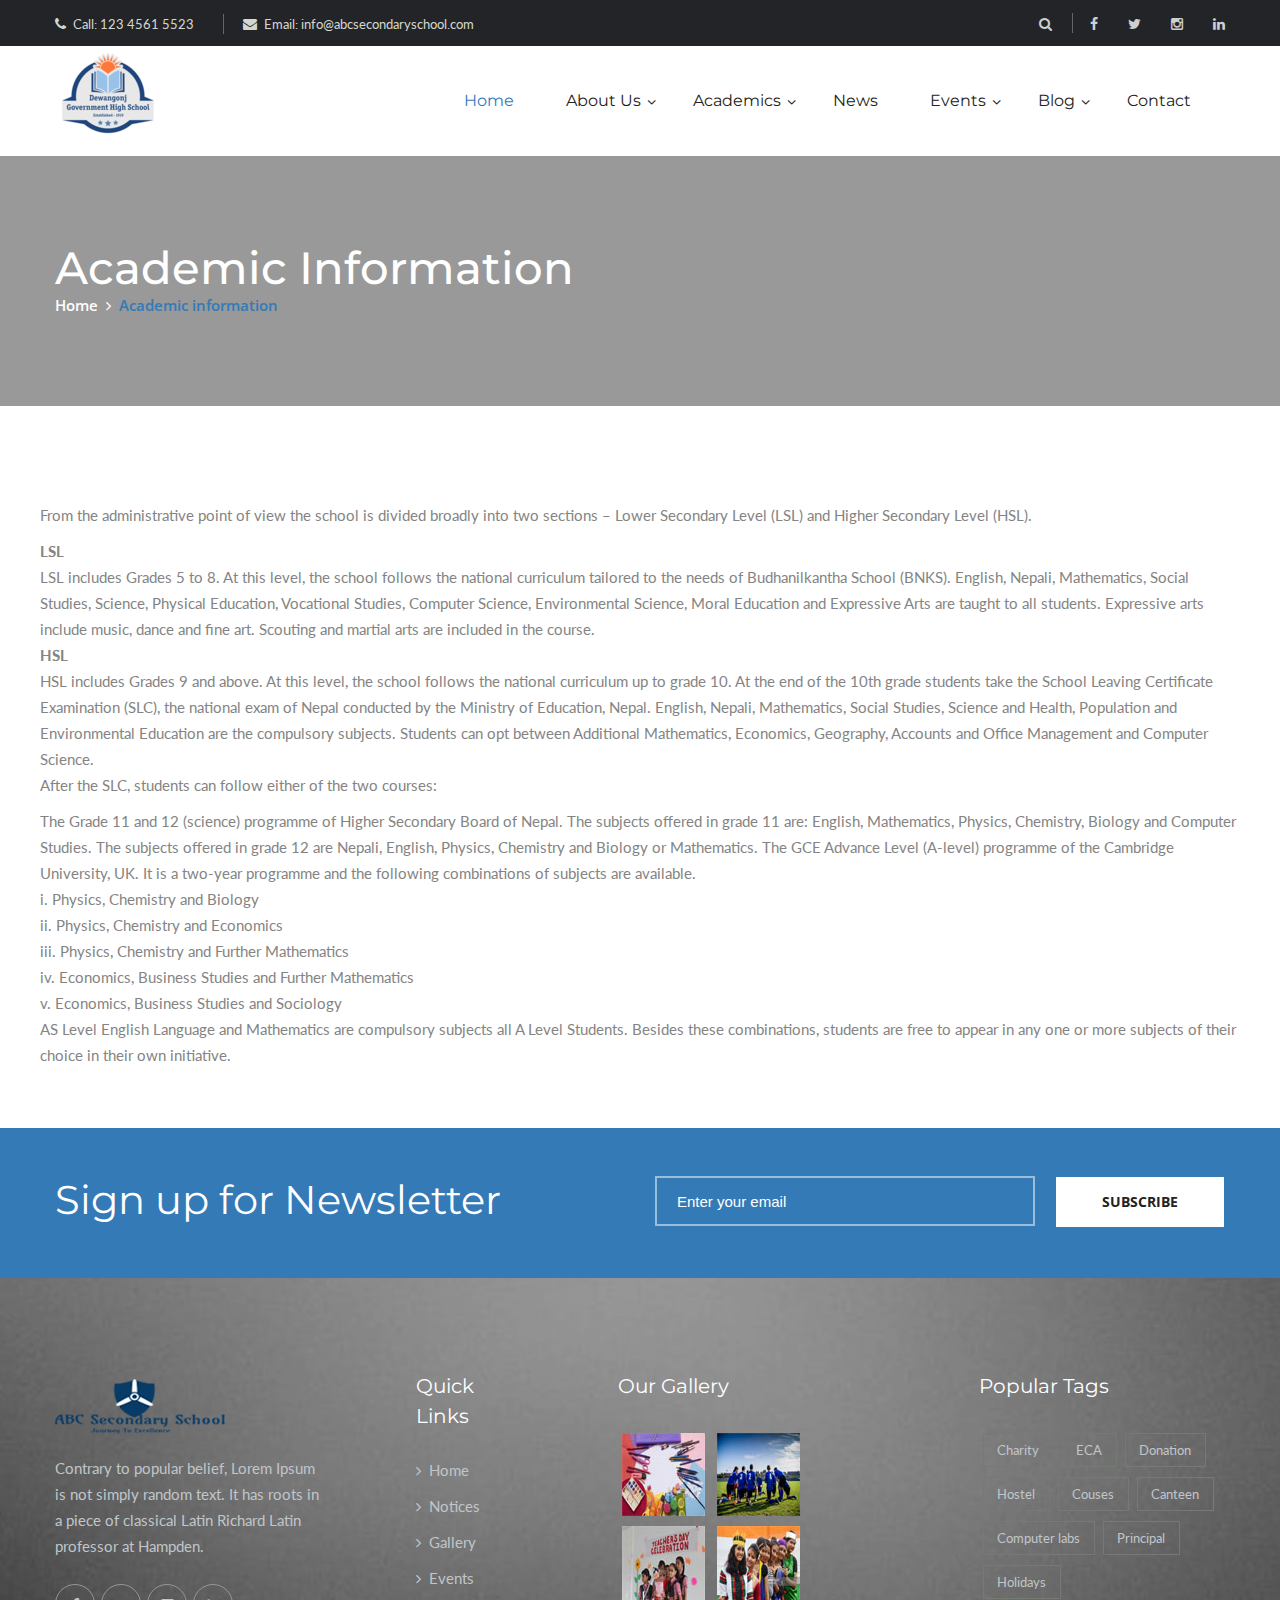
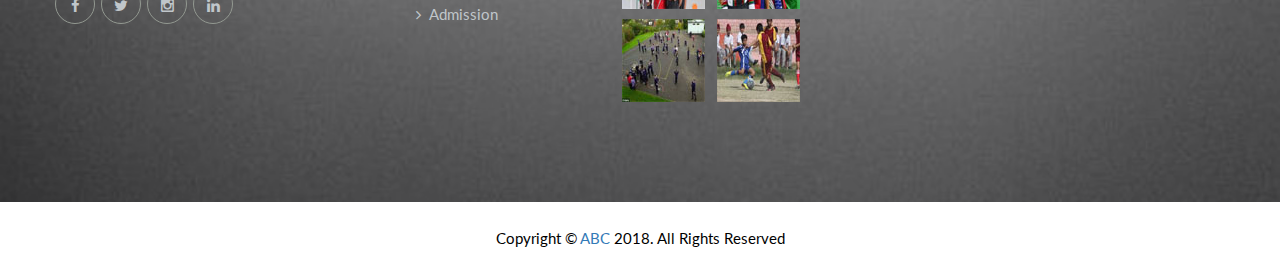
==== academic-information.html @ fc02ede7 "Init" ====
<!DOCTYPE html>
<html lang="en">

<head>
<meta charset="utf-8">
<meta http-equiv="X-UA-Compatible" content="IE=edge">
<meta name="viewport" content="width=device-width, initial-scale=1.0">
<meta name="keywords" content="#">
<meta name="description" content="#">
<title>Sample School Template</title>

<!-- Stylesheets -->
<link href="css/style.css" rel="stylesheet">
<link href="css/responsive.css" rel="stylesheet">
<link rel="icon" href="images/favicon.ico" type="image/x-icon">

</head>

<!-- page wrapper -->
<body class="body_wrapper">


    <!-- .preloader -->
    <div class="preloader"></div>
    <!-- /.preloader -->



    <!-- main header area -->
    <header class="main-header">

        <!-- header upper -->
        <div class="header-upper">
            <div class="container">
                <ul class="top-left">
                    <li><i class="fa fa-phone"></i>Call:  123 4561 5523 </li>
                    <li><i class="fa fa-envelope"></i>Email:  info@abcsecondaryschool.com</li>
                </ul>
                <div class="top-right">
                    <div class="search-box-area">
                        <div class="search-toggle"><i class="fa fa-search"></i></div>
                        <div class="search-box">
                            <form method="post" action="#">
                                <div class="form-group">
                                    <input type="search" name="search" placeholder="Search Here" required>
                                    <button type="submit"><i class="fa fa-search"></i></button>
                                </div>
                            </form>
                        </div>
                    </div>
                    <ul class="social-top">
                        <li><a href="#"><i class="fa fa-facebook"></i></a></li>
                        <li><a href="#"><i class="fa fa-twitter"></i></a></li>
                        <li><a href="#"><i class="fa fa-instagram"></i></a></li>
                       <li><a href="#"><i class="fa fa-linkedin"></i></a></li>
                    </ul>
                </div>             
            </div>
        </div>
        <!-- end header upper -->

        <!-- header lower/fixed-header -->     
        <div class="header-lower">
            <div class="container">
                <div class="row">
                    <div class="col-md-3 col-sm-12 col-xs-12">
                        <div class="logo-box">
                            <a href="index-2.html"></a>
                        </div>
                    </div>
                    <div class="col-md-9 col-sm-12 col-xs-12">
                        <div class="menu-bar">
                            <nav class="main-menu">
                                <div class="navbar-header">
                                    <button type="button" class="navbar-toggle" data-toggle="collapse" data-target=".navbar-collapse">
                                        <span class="icon-bar"></span>
                                        <span class="icon-bar"></span>
                                        <span class="icon-bar"></span>
                                    </button>
                                </div>
                                <div class="navbar-collapse collapse clearfix">
                                    <ul class="navigation clearfix">
                                        <li class="current"><a href="index-2.html">Home</a>
                                        </li>
                                          <li class="dropdown"><a href="#">About Us</a>
                                            <ul>
                                                <li><a href="who-we-are.html">Who We are</a></li>
                                                <li><a href="message.html">Principal's Message</a></li>
                                                <li><a href="vision-mission-objectives.html">Mission,Vision &amp; Objective</a></li>
                                          <li><a href="staff&members.html">Administrative Staff &amp; Faculty Members</a></li>
    <li><a href="resources&facilities.html">Resources &amp; Facilities</a></li>
                                                 <li><a href="history.html">History</a></li>
                                           
                                            </ul>
                                        </li>
                                         <li class="dropdown"><a href="#">Academics</a>
                                            <ul>
                                                <li><a href="academic-information.html">Academic Information</a></li>
                                                <li><a href="academic-departments.html">Academic Departments</a></li>
                                           <li><a href="admission-notices.html">Admission Notices</a></li>
                                                
                                                
                                            </ul>
                                        </li>
                                        <li><a href="news.html">News</a>
                                        </li>
                                          <li class="dropdown"><a href="javascript:void(0)">Events</a>
                                            <ul>
                                                  <li><a href="event.html">Events</a></li>
                                                <li><a href="event-details.html">Event Details</a></li>
                                                
                                            </ul>
                                        </li>
                                       
                                        <li class="dropdown"><a href="javascript:void(0)">Blog</a>
                                            <ul>
                                                <li><a href="our-blog.html">Our Blog</a></li>
                                                <li><a href="blog-details.html">Blog Details</a></li>
                                            </ul>
                                        </li>
                                        <li><a href="contact.html">Contact</a>
                                        </li>
                                    </ul>
                                </div>
                            </nav>
                          
                        </div>
                    </div>
                </div>
            </div>
        </div>
        <!-- end header lower/fixed-header -->


        <!--sticky header-->
        <div class="sticky-header">
            <div class="container">
                <div class="row">
                    <div class="col-md-3 col-sm-12 col-xs-12">
                        <div class="logo-box">
                            <a href="index-2.html"></a>
                        </div>
                    </div>
                    <div class="col-md-9 col-sm-12 col-xs-12">
                        <div class="menu-bar">
                            <nav class="main-menu">
                                <div class="navbar-header">
                                    <button type="button" class="navbar-toggle" data-toggle="collapse" data-target=".navbar-collapse">
                                        <span class="icon-bar"></span>
                                        <span class="icon-bar"></span>
                                        <span class="icon-bar"></span>
                                    </button>
                                </div>
                                <div class="navbar-collapse collapse clearfix">
                                    <ul class="navigation clearfix">
                                        <li class="current"><a href="index-2.html">Home</a>
                                        </li>
                                          <li class="dropdown"><a href="#">About Us</a>
                                            <ul>
                                                <li><a href="who-we-are.html">Who We are</a></li>
                                                <li><a href="message.html">Principal's Message</a></li>
                                                <li><a href="vision-mission-objectives.html">Mission,Vision &amp; Objective</a></li>
                                          <li><a href="team.html">Administrative Staff &amp; Faculty Members</a></li>
                        
    <li><a href="resources&facilities.html">Resources &amp; Facilities</a></li>
                                                 <li><a href="history.html">History</a></li>
                                           
                                            </ul>
                                        </li>
                                          <li class="dropdown"><a href="javascript:void(0)">Academics</a>
                                            <ul>
                                                <li><a href="academic-information.html">Academic Information</a></li>
                                                <li><a href="academic-departments.html">Academic Departments</a></li>
                                           <li><a href="admission-notices.html">Admission Notices</a></li>
                                                
                                                
                                            </ul>
                                        </li>
                                        <li><a href="news.html">News</a>
                                        </li>
                                            <li class="dropdown"><a href="#">Events</a>
                                            <ul>
                                                  <li><a href="event.html">Events</a></li>
                                                <li><a href="event-details.html">Event Details</a></li>
                                                
                                            </ul>
                                        </li>
                                      
                                        <li class="dropdown"><a href="javascript:void(0)">Blog</a>
                                            <ul>
                                                <li><a href="our-blog.html">Our Blog</a></li>
                                                <li><a href="blog-details.html">Blog Details</a></li>
                                            </ul>
                                        </li>
                                        <li><a href="contact.html">Contact</a>
                                        </li>
                                    </ul>
                                </div>
                            </nav>
                           
                        </div>
                    </div>
                </div>
            </div>
        </div>
        <!-- end sticky header -->

    </header>
    <!-- end main header area -->

 <!-- page title -->
    <section class="page-title">
        <div class="container">
            <div class="content-box">
                <div class="title">Academic Information</div>
                <div class="bread-crumb">
                    <a href="index-2.html">Home &nbsp;<i class="fa fa-angle-right"></i></a> &nbsp;<span>Academic information</span> 
                </div>
            </div>
        </div>
    </section>
    <!--End Page Title-->

    <!-- academic-information section -->
    <section class="our-team team-page sec-pad">
        <div class="container">
          
            <div class="row">

                <div class="page-content">
            <p>From the administrative point of view the school is divided broadly into two sections – Lower Secondary Level (LSL) and Higher Secondary Level (HSL).</p>

            <b>LSL</b><br>

LSL includes Grades 5 to 8. At this level, the school follows the national curriculum tailored to the needs of Budhanilkantha School (BNKS). English, Nepali, Mathematics, Social Studies, Science, Physical Education, Vocational Studies, Computer Science, Environmental Science, Moral Education and Expressive Arts are taught to all students. Expressive arts include music, dance and fine art. Scouting and martial arts are included in the course.<br>

<b>HSL</b><br>

HSL includes Grades 9 and above. At this level, the school follows the national curriculum up to grade 10. At the end of the 10th grade students take the School Leaving Certificate Examination (SLC), the national exam of Nepal conducted by the Ministry of Education, Nepal. English, Nepali, Mathematics, Social Studies, Science and Health, Population and Environmental Education are the compulsory subjects. Students can opt between Additional Mathematics, Economics, Geography, Accounts and Office Management and Computer Science.<br>

<p>After the SLC, students can follow either of the two courses:</p>

The Grade 11 and 12 (science) programme of Higher Secondary Board of Nepal. The subjects offered in grade 11 are: English, Mathematics, Physics, Chemistry, Biology and Computer Studies. The subjects offered in grade 12 are Nepali, English, Physics, Chemistry and Biology or Mathematics.
The GCE Advance Level (A-level) programme of the Cambridge University, UK. It is a two-year programme and the following combinations of subjects are available.<br>
i. Physics, Chemistry and Biology<br>

ii. Physics, Chemistry and Economics<br>

iii. Physics, Chemistry and Further Mathematics<br>

iv. Economics, Business Studies and Further Mathematics<br>

v. Economics, Business Studies and Sociology<br>

<p>AS Level English Language and Mathematics are compulsory subjects all A Level Students.  Besides these combinations, students are free to appear in any one or more subjects of their choice in their own initiative.</p>


        </div>
              
            </div>
        </div>
    </section>
    <!-- resources&facilities section -->


    <!-- newsletter section -->
    <section class="newsletter-section">
        <div class="container">
            <div class="row">
                <div class="col-md-6 col-sm-6 col-xs-12 newsletter-column">
                    <div class="text">Sign up for Newsletter</div>
                </div>
                <div class="col-md-6 col-sm-6 col-xs-12 newsletter-column">
                    <div class="subscribe-form">
                        <form action="#">
                            <input type="email" placeholder="Enter your email">
                            <button class="btn-two">Subscribe</button>
                        </form>
                    </div>
                </div>
            </div>
        </div>
    </section>
    <!-- newsletter section end -->

    
    <!-- main-footer area -->
    <footer class="main-footer sec-pad">
        <div class="footer-top">
            <div class="container">
                <div class="row">
                    <div class="col-md-3 col-sm-6 col-xs-12 footer-column">
                        <div class="logo-wideget footer-wideget">
                            <div class="footer-logo"><a href="index-2.html"><figure><img src="images/footer/logo.png" alt=""></figure></a></div>
                            <div class="text">
                                <p>Contrary to popular belief, Lorem Ipsum is not simply random text. It has roots in a piece of classical Latin  Richard Latin professor at Hampden.</p>
                            </div>
                            <ul class="footer-social">
                                <li><a href="#"><i class="fa fa-facebook"></i></a></li>
                                <li><a href="#"><i class="fa fa-twitter"></i></a></li>
                                <li><a href="#"><i class="fa fa-instagram"></i></a></li>
                                <li><a href="#"><i class="fa fa-linkedin"></i></a></li>
                               
                            </ul>
                        </div>
                    </div>
                    <div class="col-md-2 col-sm-6 col-xs-12 footer-column">
                        <div class="link-wideget footer-wideget">
                            <div class="footer-title"><h4>Quick Links</h4></div>
                            <ul class="list">
                                <li><a href="#">Home</a></li>
                                <li><a href="#">Notices</a></li>
                                <li><a href="#">Gallery</a></li>
                                <li><a href="#">Events</a></li>
                                <li><a href="#">Admission</a></li>
                            </ul>
                        </div>
                    </div>
                    <div class="col-md-4 col-sm-6 col-xs-12 footer-column">
                        <div class="gallery-wideget footer-wideget">
                            <div class="footer-title"><h4>Our Gallery</h4></div>
                            <ul class="img-list">
                                <li><a href="gallery.html"><figure><img src="images/footer/1.jpg" alt=""></figure></a></li>
                                <li><a href="gallery.html"><figure><img src="images/footer/2.jpg" alt=""></figure></a></li>
                                <li><a href="gallery.html"><figure><img src="images/footer/3.jpg" alt=""></figure></a></li>
                                <li><a href="gallery.html"><figure><img src="images/footer/4.jpg" alt=""></figure></a></li>
                                <li><a href="gallery.html"><figure><img src="images/footer/5.jpg" alt=""></figure></a></li>
                                <li><a href="gallery.html"><figure><img src="images/footer/6.jpg" alt=""></figure></a></li>
                            </ul>
                        </div>
                    </div>
                    <div class="col-md-3 col-sm-6 col-xs-12 footer-column">
                        <div class="tag-wideget footer-wideget">
                            <div class="footer-title"><h4>Popular Tags</h4></div>
                            <ul class="tag-list">
                                <li><a href="#">Charity</a></li>
                                <li><a href="#">ECA</a></li>
                                <li><a href="#">Donation</a></li>
                                <li><a href="#">Hostel</a></li>
                                <li><a href="#">Couses</a></li>
                                <li><a href="#">Canteen</a></li>
                                <li><a href="#">Computer labs</a></li>
                                <li><a href="#">Principal</a></li>
                                <li><a href="#">Holidays</a></li>
                            
                            </ul>
                        </div>
                    </div>
                </div>
            </div>
        </div>
        <div class="footer-bottom centred">
            <div class="container">
                <div class="copyright"><p>Copyright © <a href="#">ABC</a> 2018. All Rights Reserved</p></div>
            </div>
        </div>
    </footer>
    <!-- main footer end -->



<!--End pagewrapper-->


<!--Scroll to top-->
<div class="scroll-to-top scroll-to-target" data-target=".main-header"><span class="icon fa fa-angle-up"></span></div>


<!--jquery js -->


<script type="text/javascript" src="js/jquery-2.1.4.js"></script>
<script src="js/bootstrap.min.js"></script>
<script src="js/slider-active.js" type="text/javascript"></script>
<script src="js/owl.carousel.min.js"></script>
<script src="js/wow.js"></script>
<script src="js/isotope.js"></script>
<script src="js/validation.js"></script>
<script src="js/jquery-ui.js"></script>
<script src="js/masterslider.js"></script>
<script src="js/jquery.fancybox.pack.js"></script>
<script src="js/html5lightbox/html5lightbox.js"></script>  
<script type="text/javascript" src="js/SmoothScroll.js"></script>
<script type="text/javascript" src="js/jQuery.style.switcher.min.js"></script>

<script src="revolution/js/jquery.themepunch.tools.min.js" type="text/javascript">
</script>
<script src="revolution/js/jquery.themepunch.revolution.min.js" type="text/javascript">
</script>
<script src="revolution/js/extensions/revolution.extension.actions.min.js" type="text/javascript">
</script>
<script src="revolution/js/extensions/revolution.extension.carousel.min.js" type="text/javascript">
</script>
<script src="revolution/js/extensions/revolution.extension.kenburn.min.js" type="text/javascript">
</script>
<script src="revolution/js/extensions/revolution.extension.layeranimation.min.js" type="text/javascript">
</script>
<script src="revolution/js/extensions/revolution.extension.migration.min.js" type="text/javascript">
</script>
<script src="revolution/js/extensions/revolution.extension.navigation.min.js" type="text/javascript">
</script>
<script src="revolution/js/extensions/revolution.extension.parallax.min.js" type="text/javascript">
</script>
<script src="revolution/js/extensions/revolution.extension.slideanims.min.js" type="text/javascript">
</script>
<script src="revolution/js/extensions/revolution.extension.video.min.js" type="text/javascript">
</script>

<script src="js/script.js"></script>

<!-- End of .page_wrapper -->
</body>


</html>
---- css/style.css ----
/* Css Ecoisty For Construct */


/************ TABLE OF CONTENTS ***************
1. Fonts
2. Reset
3. Global
4. Main Header
5. Main Slider
6. About Section
7. Cta Section
9. Service Section
8. Fact Counter
10. Image Gallery
11. Testimonials Section
12. News Section
14. Brand Section
15. Newsletter Section
16. Main Footer
19. About Page
20. Service Page
21. Service Details Content
22. Our Project
23. Project Details
24. Team Page
25. Event Page
26. Event Details
27. Event Details Content
28. Error Section
29. Our Blog
30. Blog Classic Content
31. Sidebar Content
32. Blog Details
33. Blog Details Content
34. Contact Section


**********************************************/


/* use font link */

@import url('https://fonts.googleapis.com/css?family=Montserrat:100,100i,200,200i,300,300i,400,400i,500,500i,600,600i,700,700i,800,800i,900,900i');
@import url('https://fonts.googleapis.com/css?family=Open+Sans:300,300i,400,400i,600,600i,700,700i,800,800i');
@import url('https://fonts.googleapis.com/css?family=Grand+Hotel');
@import url('https://fonts.googleapis.com/css?family=Lato:100,100i,300,300i,400,400i,700,700i,900,900i');

/* use style sheet */

@import url(font-awesome.css);
@import url(flaticon.css);
@import url(animate.css);
@import url(owl.css);
@import url(bootstrap.css);
@import url(bootstrap.min.css);
@import url(settings.css);
@import url(jquery-ui.css);
@import url(jquery.fancybox.css);
@import url(hover.css);
@import url(ms-staff-style.css);
@import url(masterslider.css);



/*** 

====================================================================
  Reset
====================================================================

 ***/
* {
  margin:0px;
  padding:0px;
  border:none;
  outline:none;
}


/*** 

====================================================================
  Global Settings
====================================================================

 ***/


body {
  font-size:15px;
  color:#848484;
  line-height:26px;
  font-weight:400;
  background:#ffffff;
  font-family: 'Lato', sans-serif;
  background-size:cover;
  background-repeat:no-repeat;
  background-position:center top;
  -webkit-font-smoothing: antialiased;
  overflow-x: hidden;
}

@media (min-width:1200px) {
  .container {
    padding: 0px 0px;
  }
}
.centred{
  text-align: center;
}


a{
  text-decoration:none;
  position: relative;
  font-size: 15px;
  font-family: 'Lato',sans-serif;
  line-height: 25px;
  cursor:pointer;
  color:#848484;
  transition: all 500ms ease;
}

a:hover{
  text-decoration:none;
  outline:none;
  color:  #337ab7;
  transition: all 500ms ease;
}


input,button,select,textarea{
  font-family: 'Hind', sans-serif;
}

.strike-through{
  text-decoration:line-through; 
}

.auto-container{
  position:static;
  max-width:1200px;
  padding:0px 15px;
  margin:0 auto;
}

.small-container{
  max-width:680px;
  margin:0 auto;
}

ul,li{
  list-style:none;
  padding:0px;
  margin:0px; 
}
.centered{
  text-align:center;  
}
.sec-pad{
  padding: 96px 0px 100px 0px;
}

p{
  position: relative;
  font-size: 15px;
  font-family: 'Lato', sans-serif;
  line-height: 26px;
  font-weight: 400;
  color: #848484;
  margin-bottom: 10px;
  transition: all 500ms ease;
}

h1,h2,h3,h4,h5,h6 {
  position:relative;
  font-family: 'Montserrat',sans-serif;
  font-weight: 400;
  margin-bottom: 10px;
  color: #222;
  margin-top: 0px;
}
h1 a,h2 a,h3 a,h4 a,h5 a,h6 a {
  position:relative;
  font-family: 'Montserrat',sans-serif;
  font-weight: 400;
  margin-bottom: 10px;
  color: #222;
  margin-top: 0px;
  transition: all 500ms ease;
}

h1{
  font-size: 55px;
  line-height: 60px;
  font-weight: 600;
  color: #fff;
  text-transform: capitalize;
}
h1 span{
  color:  #337ab7;
}

h2{
  font-size: 36px;
  line-height: 43px;
}

h3{
  font-size: 24px;
  line-height: 30px;
}

h4{
  font-size: 20px;
  line-height: 30px;
}

h5{
  font-size: 16px;
  line-height: 26px;
} 

h6{
  font-size: 14px;
  line-height: 26px;
} 

h3 a{
  font-size: 24px;
  line-height: 30px;
}

h4 a{
  font-size: 20px;
  line-height: 30px;
}

h5 a{
  font-size: 16px;
  line-height: 24px;
}

h6 a{
  font-size: 15px;
  line-height: 22px;
}

h3 a:hover,
h4 a:hover,
h5 a:hover,
h6 a:hover{
  color:  #337ab7;
  transition: all 500ms ease;
}

.preloader{position: fixed; left:0px;top:0px;height:100%;width: 100%;z-index:999999;background-color:#ffffff;background-position:center center;background-repeat:no-repeat;background-image:url(../images/icons/preloader.gif);}

/** button **/

.btn-one {
  font-size: 14px;
  font-weight: 700;
  text-transform: uppercase;
  color: #fff;
  background:  #337ab7;
  border: 1px solid  #337ab7;
  padding: 12px 25px 12px 24px;
  font-family: 'Open Sans', sans-serif;
  position: relative;
  transition: all 900ms ease;
  line-height: 24px;
  cursor: pointer;
  display: inline-block;
  text-align: center;
  z-index: 1;
}
.btn-one:hover{
  color:  #337ab7;
  background: transparent;
  border: 1px solid  #337ab7;
  transition: all 900ms ease;
}

.btn-two {
  font-size: 14px;
  font-weight: 700;
  text-transform: uppercase;
  color:  #337ab7;
  background: #fff;
  padding: 12px 25px 12px 24px;
  font-family: 'Open Sans', sans-serif;
  position: relative;
  transition: all 900ms ease;
  line-height: 24px;
  cursor: pointer;
  display: inline-block;
  text-align: center;
  z-index: 1;
  border: 1px solid  #337ab7;
}
.btn-two:hover{
  color: #fff;
  background:  #337ab7;
  border: 1px solid  #337ab7;
  transition: all 900ms ease;
}

.link-btn{
  position: relative;
  padding: 0px;
  margin: 0px;
}
.link-btn li{
  display: inline-block;
  margin: 0px 3px;
}
.link-btn li a{
  position: relative;
  display: inline-block;
  font-size: 18px;
  font-family: 'OpenSans',sans-serif;
  color: #222;
  font-weight: 400;
  width: 45px;
  height: 45px;
  line-height: 45px;
  text-align: center;
  border: 1px solid #e5e5e5;
  transition: all 500ms ease;
}
.link-btn li a:hover,
.link-btn li a.active{
  background:  #337ab7;
  color: #fff;
  border: 1px solid  #337ab7;
  transition: all 500ms ease;
}

.section-title h2{
  position: relative;
  font-weight: 500;
  margin-bottom: 60px;
}
.section-title h2:before{
  position: absolute;
  content: '';
  background: url(../images/home/title-shap.png);
  width: 88px;
  height: 28px;
  left: 50%;
  bottom: -39px;
  margin-left: -25px;
  background-repeat: no-repeat;
}
.section-title-testimonial h2{
  position: relative;
  font-weight: 500;
  margin-bottom: 60px;
}
.section-title-testimonial h2:before{
  position: absolute;
  content: '';
  background: url(../images/home/testimonial.png);
  width:59px;
  height: 59px;
  left: 50%;
  bottom: -59px;
  margin-left: -25px;
  background-repeat: no-repeat;
}

.title-head  {
  position: relative;
  font-size: 40px;
  font-family: 'sans-serif' 'Roboto';
  line-height: 37px;
  color: #848484;
  display: block;
}
.title-head span{
  color:  #337ab7;
}




/*** 

====================================================================
  Scroll To Top style
====================================================================


***/

.scroll-to-top span{
  color: #fff;
}
.scroll-to-top{
  position:fixed;
  bottom:15px;
  right:15px;
  font-size:18px;
  line-height:43px;
  width:45px;
  height:45px;
  background:  #337ab7;
  text-align:center;
  z-index:100;
  cursor:pointer;
  display:none;
  transition:all 500ms ease;
  -moz-transition:all 500ms ease;
  -webkit-transition:all 500ms ease;
  -ms-transition:all 500ms ease;
  -o-transition:all 500ms ease;
}
.scroll-to-top:after {
  position: absolute;
  z-index: -1;
  content: '';
  top: 100%;
  left: 5%;
  height: 10px;
  width: 90%;
  opacity: 1;
  background: -webkit-radial-gradient(center, ellipse, rgba(0, 0, 0, 0.25) 0%, rgba(0, 0, 0, 0) 80%);
  background: -webkit-radial-gradient(center ellipse, rgba(0, 0, 0, 0.25) 0%, rgba(0, 0, 0, 0) 80%);
  background: radial-gradient(ellipse at center, rgba(0, 0, 0, 0.25) 0%, rgba(0, 0, 0, 0) 80%);
}


/*============= donate form area =================*/


.donate-popup{
  position:fixed;
  left:0px;
  top:-100%;
  width:100%;
  height:100%;
  background:rgba(0,0,0,0.80);
  z-index:9999;
  visibility:hidden;
  opacity:0;
  overflow:auto;
  transition:all 700ms ease;
  -moz-transition:all 700ms ease;
  -webkit-transition:all 700ms ease;
  -ms-transition:all 700ms ease;
  -o-transition:all 700ms ease;
}
.donate-popup.popup-visible{
  top:0;
  visibility:visible;
  opacity:1;
}
.donate-popup .close-donate{
  position:absolute;
  right:25px;
  top:25px;
  font-size:20px;
  color:#ffffff;
  cursor:pointer;
  z-index:5;
}
.donate-popup .close-donate:hover{
  opacity:0.70; 
}

.donate-form-area {
  margin-top: 100px;
  margin-bottom: 100px;
  background: #f2f2f2;
  padding:57px;
  border: 3px solid  #337ab7;
}
.donate-form-area h2{
  font-size: 36px;
  text-align: center;
  font-weight: 400;
  color: #222222;
  margin-bottom: 40px;
  text-transform: capitalize;
  font-family: 'Montserrat', sans-serif;
}
.donate-form-area h4 {
  font-size: 24px;
  color: #444444;
  font-weight: 400; 
  margin-bottom: 18px;
  text-transform: capitalize;
  font-family: 'Montserrat', sans-serif;
}
.donate-form-area h3 {
  font-weight: 400;
  margin-top: 38px;
  color: #444444;
  margin-bottom: 28px;
  text-transform: capitalize;
  font-family: 'Montserrat', sans-serif;
}
.donate-form-area .form-group input{
  width: 100%;
  border: 1px solid #f4f4f4;
}

/*check list*/

.chicklet-list {
  background: #fff;
  padding: 30px 30px 20px;
}
.chicklet-list li {
  padding: 0 5px;
  display: inline-block;
  margin-bottom: 10px;
  position: relative;
}
.chicklet-list input {
  font-size: 1.4em;
  line-height: 1;
  border: 2px solid  #337ab7;
  padding: 0.55em 0.55em 0.55em 0.8em;
  color: #3b7840;
}
.chicklet-list input[type=radio] {
  opacity: 0;
  position: absolute;
  top: 0;
  left: 0;
}
.chicklet-list label {
  display: block;
  font-size: 16px;
  font-family: 'Roboto Slab', serif;
  font-weight: normal;
  background: #ffffff;
  border: 1px solid #f4f4f4;
  color: #000;
  padding: 8px 27px;
  text-align: center;
  border-radius: 0;
  cursor: pointer;
  -webkit-transition: all 0.1s ease-out;
  transition: all 0.1s ease-out;
}
.chicklet-list :checked+label {
  background:  #337ab7;
  color: #f7f7f7;
  text-shadow: none;
}
.chicklet-list li.other-amount {
  width: 38%;
  float: right;
}
.chicklet-list li span {
  position: absolute;
  left: -30px;
  top: 9px;
  font-size: 16px;
  font-family: 'Roboto Slab', serif;
  color: #303030;
}
.chicklet-list input[type="text"] {
  height: 40px;
}

/*==========*/

.donate-form-area .form-bg {
  background: #fff;
  padding: 30px 30px 15px;
}
.donate-form-area .default-form .form-group {
  margin-bottom: 15px;
}
.donate-form-area .default-form .form-group p {
  margin-bottom: 5px;
}
.donate-form-area .payment-option {
  position: relative;
  margin-top: 20px;
  margin-bottom: 35px;
}
.donate-form-area .payment-option li {
  display: inline-block;
  font-size: 18px;
  color: #303030;
  font-size: 15px;
  margin-right: 10px;
}
.donate-form-area .payment-option .checkbox input{
  height: 15px;
  width: 15px;
}


/*** 

====================================================================
                        Home-Page
====================================================================

***/

/** main header area **/


.main-header{
  position:relative;
  left:0px;
  top:0px;
  z-index:999;
  width:100%;
  transition:all 500ms ease;
  -moz-transition:all 500ms ease;
  -webkit-transition:all 500ms ease;
  -ms-transition:all 500ms ease;
  -o-transition:all 500ms ease;
}

.sticky-header{
  position:fixed;
  opacity:0;
  visibility:hidden;
  left:0px;
  top:0px;
  width:100%;
  background: #fff;
  z-index:0;
  box-shadow: 0 0px 0 2px rgba(238, 238, 238, 0.66);
  transition:all 500ms ease;
  -moz-transition:all 500ms ease;
  -webkit-transition:all 500ms ease;
  -ms-transition:all 500ms ease;
  -o-transition:all 500ms ease;
}
.fixed-header .sticky-header{
  z-index:999;
  opacity:1;
  visibility:visible;
  -ms-animation-name: fadeInDown;
  -moz-animation-name: fadeInDown;
  -op-animation-name: fadeInDown;
  -webkit-animation-name: fadeInDown;
  animation-name: fadeInDown;
  -ms-animation-duration: 500ms;
  -moz-animation-duration: 500ms;
  -op-animation-duration: 500ms;
  -webkit-animation-duration: 500ms;
  animation-duration: 500ms;
  -ms-animation-timing-function: linear;
  -moz-animation-timing-function: linear;
  -op-animation-timing-function: linear;
  -webkit-animation-timing-function: linear;
  animation-timing-function: linear;
  -ms-animation-iteration-count: 1;
  -moz-animation-iteration-count: 1;
  -op-animation-iteration-count: 1;
  -webkit-animation-iteration-count: 1;
  animation-iteration-count: 1;
}
.sticky-header .main-menu .navigation > li > a{
  padding: 27px 0px 22px 12px;
}
.sticky-header .logo-box{
  margin-top: 5px;
}
.sticky-header .main-menu .navbar-collapse > ul li.dropdown .dropdown-btn{
  top: 25px;
}
.header-lower{
  background: #fff;
  width: 100%;
  z-index:999;
  opacity:1;
  visibility:visible;
  transition:all 500ms ease;
  -moz-transition:all 500ms ease;
  -webkit-transition:all 500ms ease;
  -ms-transition:all 500ms ease;
  -o-transition:all 500ms ease;
}

.header-upper{
  position: relative;
  background: #232428;
  width: 100%;
  padding: 9px 0px;
}
.header-upper .top-left{
  position: relative;
  display: inline-block;
}
.header-upper .top-left li{
  position: relative;
  display: inline-block;
  font-size: 13px;
  color: #d3d7ce;
  top: 1px;
  margin-right: 45px;
}
.header-upper .top-left li:before{
  position: absolute;
  content: '';
  background: #656669;
  width: 1px;
  height: 20px;
  right: -30px;
  top: 3px;
}
.header-upper .top-left li:last-child:before{
  display: none;
}
.header-upper .top-left li i:before{
  font-size: 14px;
  margin-right: 7px;
}
.header-upper .top-right{
  position: relative;
  float: right;
}
.header-upper .top-right .social-top{
  position: relative;
  display: inline-block;
  margin-left: 16px;
  top: 1px;
}

.header-upper .top-right .social-top li a{
  position: relative;
  display: inline-block;
  color: #cfcfcf;
  line-height: 26px;
  font-size: 14px;
}
.header-upper .top-right .social-top li a:hover{
  color:  #337ab7;
}
.header-upper .top-right .social-top li{
  position: relative;
  display: inline-block;
  margin: 0px 0px 0px 26px;
}
.logo-box{
  background: url(../images/logo/logo1.png) no-repeat 9% 100%;
  height: 90px;
  margin-top: 5px;
  margin-left: -12px;
}
.logo-box a {
  display: inline-block;
  width: 100%;
  height: 100%;
}
.main-header .info-box{
  position: relative;
  display: inline-block;
}
.main-header .menu-bar{
  position: relative;
  float: right;
  right: 2px;
}
.header-upper .search-box-area .search-toggle i:before{
  font-size: 14px;
  color: #cfcfcf;
  margin: 0px;
  transition: all 500ms ease;
}
.header-upper .search-box-area .search-toggle:hover i:before{
  color:  #337ab7;
  transition: all 500ms ease;
}
.header-upper .search-box-area{
  position: relative;
  display: inline-block;
  cursor: pointer;
  margin-right: -8px;
  top: 1px;
}
.header-upper .search-box-area:before{
  position: absolute;
  content: '';
  background: #656669;
  width: 1px;
  height: 20px;
  top: 3px;
  right: -21px;
}
.header-upper .search-box-area .search-box {
  opacity: 0;
  position: absolute;
  right: 0px;
  top: 35px;
  transition: all 500ms ease;
  visibility: hidden;
}
.header-upper .search-box-area .form-group{
  position: relative;
}
.header-upper .search-box-area .form-group button{
  position: absolute;
  top: 2px;
  right: 0px;
  width: 46px;
  height: 46px;
  color: #fff;
  background:  #337ab7;
  border-top-right-radius: 5px;
  border-bottom-right-radius: 5px;
  border: none;
  z-index: 10;
}
.header-upper .search-box-area input{
  width: 250px;
  height: 50px;
  border: 2px solid  #337ab7;
  padding: 10px 20px;
  border-radius: 5px;
  z-index: 9;
}
.search-box-area .search-box.now-visible {
  top: 35px;
  right: 0px;
  opacity: 1;
  visibility: visible;
  z-index: 9;
  transition: all 500ms ease;
}

.main-menu{
  position:relative;
  display: inline-block;
  right: 32px;
}
.sticky-header .main-menu {
  right: 25px;
}
.menu-bar .btn-box{
  position: relative;
  display: inline-block;
  right: -2px;
  top: -3px;
}
.main-menu .navbar-collapse{
  padding:0px;  
}

.main-menu .navigation{
  position:relative;
  margin:0px;
}

.main-menu .navigation > li{
  position:relative;
  display: inline-block;
  margin-left: 36px;
}


.main-menu .navigation > li > a > i:before{
  margin-right: 5px;
  font-size: 16px;
}
.main-menu .navigation > li > a{
  position:relative;
  display:block;
  font-size:16px;
  color: #222;
  line-height: 26px;
  padding: 42px 0px 42px 12px;
  text-align: center;
  font-family: 'Montserrat', sans-serif;
  opacity:1;
  -webkit-transition:all 500ms ease;
}

.main-menu .navigation > li:hover > a,.main-menu .navigation > li.current > a,
.main-menu .navbar-collapse > ul li.dropdown:hover .dropdown-btn span:before,
.main-menu .navbar-collapse > ul li.dropdown.current .dropdown-btn span:before{
  color:  #337ab7;
  transition: all 500ms ease;
}

.main-menu .navigation > li:hover > a:after{
  opacity:1;
}

.main-menu .navigation > li > ul{
  position:absolute;
  left:0px;
  top:130%;
  margin-top: 0px;
  width:220px;
  padding:0px;
  z-index:100;
  display:none;
  background:#222;
  border-top:3px solid  #337ab7;
  transition:all 1000ms ease;
  -moz-transition:all 1000ms ease;
  -webkit-transition:all 1000ms ease;
  -ms-transition:all 1000ms ease;
  -o-transition:all 1000ms ease;
}
.main-menu .navigation > li > ul > li{
  position:relative;
  width:100%;
}
.main-menu .navigation > li > ul > li:last-child{
  border-bottom:none; 
}

.main-menu .navigation > li > ul > li > a{
  position:relative;
  display:block;
  padding:10px 15px;
  line-height:28px;
  font-weight:600;
  font-size:14px;
  font-family: 'Open Sans', sans-serif;
  text-transform:capitalize;
  color: #ffffff;
  border-bottom: 1px solid  #337ab7;
  transition:all 500ms ease;
  -moz-transition:all 500ms ease;
  -webkit-transition:all 500ms ease;
  -ms-transition:all 500ms ease;
  -o-transition:all 500ms ease;
}
.main-menu .navigation > li > ul > li:last-child >a{
  border-bottom: none;
}

.main-menu .navigation > li > ul > li:hover > a{
  color:  #337ab7;
  padding:10px 15px 10px 17px;
  transition:all 500ms ease;
}

.main-menu .navigation > li > ul > li.dropdown:hover > a:after{
  color:#ffffff;
  transition:all 500ms ease;  
}

.main-menu .navigation > li.dropdown:hover > ul{
  visibility:visible;
  opacity:1;
  top:100%;
  transition:all 500ms ease;  
}

.main-menu .navbar-collapse > ul li.dropdown .dropdown-btn{
  display: inline-block;
  position: absolute;
  top: 42px;
  right: -15px;
  cursor: pointer;
}
.main-menu .navbar-collapse > ul li.dropdown .dropdown-btn span:before{
  color: #222;
  font-size: 14px;
}


/** main-slider **/

.main-slider{
  position: relative;
}

#slide-1687-layer-4,#slide-1688-layer-4,#slide-1689-layer-4{
  padding: 0px !important;
  border: none;
}
#slide-1687-layer-4:hover,
#slide-1688-layer-4:hover,
#slide-1689-layer-4:hover{
  background: none !important;
}

.home_boxed .tp-leftarrow.tparrows.uranus,
.home_boxed .tp-rightarrow.tparrows.uranus{
  display: none !important;
}
.main-slider .tp-btn a{
  margin: 0px 3px;
}
.main-slider .btn-two {
  background: transparent;
  color: #fff;
  border: 2px solid #fff;
}
.main-slider .btn-two:hover{
  color: #fff;
  background:  #337ab7;
  border: 2px solid  #337ab7;
  transition: all 900ms ease;
}
.main-slider .btn-one {
  border: 2px solid  #337ab7;
}
.main-slider .btn-one:hover{
  color:  #337ab7;
  background: transparent;
  border: 2px solid  #337ab7;
  transition: all 900ms ease;
}


/** about section **/

.about-section{
  position: relative;
  padding: 114px 0px 81px 0px;
}
.about-section .section-title h2:before{
  background: url(../images/home/title-shap.png);
  left: 0px;
  margin-left: 0px;
  background-repeat: no-repeat;
  bottom: -39px; 
}
.about-section .text p{
  margin-bottom: 33px;
}
.about-section .btn-one{
  padding: 12px 38px 12px 39px;
  margin-right: 9px;
}
.about-section .btn-two{
  padding: 12px 38px 12px 39px;
  margin-left: 9px;
}
.video-gallery {
  width: 100%;
  height: auto;
  text-align: center;
  position: relative;
  overflow: hidden;
  margin-left: 8px;
  margin-top: -56px;
}
.video-gallery img {
  transform: scale(1);
  transition: all 0.5s ease 0s;
  width: 100%;
}
.video-gallery .overlay-gallery {
  background-color: transparent;
  bottom: 0;
  height: 100%;
  left: 0;
  position: absolute;
  right: 0;
  top: 0;
  width: 100%;
  transition: all 500ms ease;
}
.video-gallery .overlay-gallery .icon-holder{
  display: table;
  height: 100%;
  width: 100%;    
}
.video-gallery .overlay-gallery .icon-holder .icon{
  display: table-cell;
  vertical-align: middle;    
}
.video-gallery .overlay-gallery .icon-holder .icon a img{
  width: auto;
  transform: scale(1);
  transition: all 0.5s ease 0s;
}

.video-gallery:hover .overlay-gallery {
  background-color: rgba(78, 205, 102, 0.7);
}
.video-gallery:hover img {
  transform: scale(1.1);
}
.video-gallery .overlay-gallery .icon-holder .icon a:hover img{
  transform: scale(1.1);
}


/** cta-section **/

.cta-section{
  position: relative;
 /* background: url(../images/home/cta-bg.jpg);*/
  width: 100%;
  background-size: cover;
  background-position: center center;
  background-repeat: no-repeat;
}
.cta-section:before{
  position: absolute;
  content: '';
  background:  rgba(0, 0, 0, 0.1);;
  width: 100%;
  height: 100%;
  left: 0px;
  top: 0px;
  opacity: 1;
}
.cta-section .section-title h2{
  font-size: 44px;
  margin-bottom: 82px;
}
.cta-section .title-head{
  margin-bottom: 4px;
}
.white .section-title h3{
  color: black; text-align: justify;
}
.white .title-head{
  color:  #337ab7; margin-bottom: 16px;
}
.white .section-title h2:before{
  background: url(../images/home/title-shap.png);
  margin-left: -50px;
  bottom: -53px;
}
.cta-section .btn-one{
  font-size: 15px;
  font-family: 'Montserrat', sans-serif;
  font-weight: 500;
  padding: 12px 34px 12px 34px;
}


/** service-section **/

.service-section{
  position: relative;
  padding-bottom: 122px;
}
.service-section .single-item{
  position: relative;
  transition: all 500ms ease;
}
.service-section .single-item img{
  width: 100%;
}
.service-section .single-item .lower-content{
  position: relative;
  padding: 0px 42px 8px 42px;
  border: 1px solid #e5e5e5;
  transition: all 500ms ease;
}
.service-section .single-item:hover .lower-content{
  border: 1px solid #fff;
  transition: all 500ms ease;
}
.service-section .single-item .lower-content .icon-box{
  position: relative;
  width: 80px;
  height: 80px;
  line-height: 95px;
  background:  #337ab7;
  text-align: center;
  border-radius: 50%;
  margin: 0 auto;
  margin-top: -40px;
  margin-bottom: 42px;
}
.service-section .single-item .lower-content .icon-box i:before{
  font-size: 36px;
  color: #fff;
  margin: 0px;
}
.service-section .single-item .button{
  position: relative;
  top: 31px;
}
.service-section .single-item .button a{
  font-family: "Lato", sans-serif;
  font-size: 14px;
  color: #222;
  padding: 10px 27px 9px 27px;
}
.service-section .single-item:hover .button a{
  background:  #337ab7;
  border: 1px solid  #337ab7;
  color: #fff;
}
.service-section .single-item:hover{
  box-shadow: 0 0 10px 5px #ebebeb;
  transition: all 500ms ease;
}
.service-section .section-title h2{
  margin-bottom: 68px;
}
.service-section .single-item .lower-content h3{
  margin-bottom: 15px;
}


/** fact-counter **/

.fact-counter{
  position: relative;
  
  width: 100%;
  background-size: cover;
  background-repeat: no-repeat;
  background-position: center center;
  padding: 50px 0px 70px 0px;
}
.fact-counter:before{
  position: absolute;
  content: '';
  background: rgba(0, 0, 0, 0.1);
  width: 100%;
  height: 100%;
  left: 0px;
  top: 0px;
  opacity: .4;
}
#hov img{ /*Events */
     box-shadow: 10px 10px 10px grey;
}
#hov img:hover{
  border:1px solid grey;
}

.fact-counter .counter-column:nth-child(1) .single-item{
  float: left;
}
.fact-counter .counter-column:nth-child(2) .single-item{
  padding: 0px 31px 0px 0px;
}
.fact-counter .counter-column:nth-child(3) .single-item{
  padding: 0px 0px 0px 45px;
}
.fact-counter .counter-column:nth-child(4) .single-item{
  float: right;
}


/** image-gallery **/

.image-gallery{
  position: relative;
  padding-bottom: 50px; margin: 0;
}
.image-gallery .single-item .img-box{
  position: relative;
  margin-bottom: 30px;
}
.image-gallery .single-item .shadow-box{
  position: absolute;
  left: 0px;
  top: 0px;
  right: 0px;
  bottom: 0px;
  width: 100%;
  height: 100%;
  box-shadow: inset 0px -120px 35px 0px rgba(0, 0, 0, 0.5);
  opacity: 0;
  transition: all 500ms ease;
}
.image-gallery .single-item:hover .shadow-box{
  opacity: 1;
  transition: all 500ms ease;
}
.image-gallery .single-item .img-box img{
  width: 100%;
}
.image-gallery .gallery_menu{
  position: relative;
  margin-bottom: 42px;
  margin-top: 22px;
}
.image-gallery .gallery_menu li{
  position: relative;
  display: inline-block;
  margin: 0px 18px;
  font-size: 16px;
  font-family: 'Montserrat', sans-serif;
  line-height: 27px;
  color: #222;
  transition: all 500ms ease;
  cursor: pointer;
}
.image-gallery .gallery_menu li.active{
  color:  #337ab7;
  transition: all 500ms ease;
}
.image-gallery .gallery_menu li:before{
  position: absolute;
  content: '';
  background: #222;
  width: 1px;
  height: 14px;
  top: 5px;
  right: -20px;
  transform: rotate(15deg);
}
.image-gallery .gallery_menu li:last-child:before{
  display: none;
}
.image-gallery .gallery-content h3{
  color: #fff;
}
.image-gallery .single-item{
  position: relative;
  transition: all 500ms ease;
}
.image-gallery .single-item .gallery-content{
  position: absolute;
  left: 30px;
  bottom: 15px;
  transition: all 500ms ease;
  opacity: 0;
}
.image-gallery .single-item:hover .gallery-content{
  opacity: 1;
  transition: all 500ms ease;
}


/** testiomnial section **/

.testimonial-section{
  position: relative;
  background: url(../images/testimonial/bg.jpeg);
  width: 100%;
  background-size: cover;
  background-position: center center;
  background-repeat: no-repeat;
  padding-bottom: 78px;
}
.testimonial-section:before{
  position: absolute;
  content: '';
  background: #1e1f22;
  width: 100%;
  height: 100%;
  left: 0px;
  top: 0px;
  opacity: 0.2;
}
.testimonial-section .item{
  color: white;
}



/** news section **/

.news-section{
  position: relative;
}
.news-section .single-item{
  position: relative;
  transition: all 500ms ease;
}
.news-section .single-item .lower-content{
  position: relative;
  padding: 24px 25px 35px 30px;
  border: 1px solid #e5e5e5;
  transition: all 500ms ease;
}
.news-section .single-item:hover .lower-content{
  border: 1px solid #fff;
  transition: all 500ms ease;
}
.news-section .single-item:hover{
  transition: all 500ms ease;
  box-shadow: 0 0 10px 5px #ebebeb;
}
.news-section .single-item .lower-content .date{
  position: relative;
  font-size: 19px;
  line-height: 27px;
  font-family: 'Grand Hotel', sans-serif;
  color:  #337ab7;
  margin-bottom: 5px;
}
.news-section .single-item .lower-content .date span{
  color: #222;
}
.news-section .single-item .lower-content .btn-two{
  color: #222;
  padding: 10px 20px 9px 20px;
}
.news-section .single-item:hover .lower-content .btn-two{
  background:  #337ab7;
  color: #fff;
}
.news-section .single-item img{
  width: 100%;
}
.news-section .news-title{
  margin-bottom: 88px;
}
.news-section .single-item p{
  margin-bottom: 28px;
}


/** brand-section **/

.brand-section{
  position: relative;
  padding: 50px 0px;
  background: #f5f5f5;
  width: 100%;
}
.brand-section .owl-controls{
  display: none;
}
.brand-section .brand-slider li {
  position: relative;
  width: 155px;
  margin: 0 auto;
}


/** newsletter-section **/

.newsletter-section{
  position: relative;
  padding: 48px 0px 50px 0px;
  background:  #337ab7;
  width: 100%;
}
.newsletter-section .text{
  font-size: 40px;
  line-height: 47px;
  color: #fff;
  font-family: 'Montserrat', sans-serif;
}
.newsletter-section .subscribe-form input{
  position: relative;
  width: 380px;
  border: 2px solid rgba(255, 255, 255, 0.5);
  padding: 15px 20px;
  height: 50px;
  color: #fff;
  margin-bottom: 0px;
  background: transparent;
}
.newsletter-section ::-webkit-input-placeholder { /* Chrome */
  color: #fff;
}

.newsletter-section :-ms-input-placeholder { /* IE 10+ */
  color: #fff;
}
.newsletter-section ::-moz-placeholder { /* Firefox 19+ */
  color: #fff;
  opacity: 1;
}
.newsletter-section :-moz-placeholder { /* Firefox 4 - 18 */
  color: #fff;
  opacity: 1;
}
.newsletter-section .btn-two{
  float: right;
  color: #222;
  padding: 13px 46px 13px 46px;
}
.newsletter-section .btn-two:hover{
  border: 1px solid #fff;
  color: #fff;
}


/** main-footer-section **/


.main-footer{
  position: relative;
  background: url(../images/footer/bg.jpeg);
  width: 100%;
  background-size: cover;
  background-position: center center;
  background-repeat: no-repeat;
  padding: 101px  0px 0px 0px;
}
.footer-top{
  position: relative;
  padding: 0px  0px 95px 0px;
}
.main-footer:before{
  position: absolute;
  content: '';
  background: /*#242523;*/#1e1f22;
  width: 100%;
  height: 100%;
  left: 0px;
  top: 0px;
  opacity: .2;
}
.footer-logo{
  margin-bottom: 21px;
}
.main-footer p{
  color: #c0c6ca;
  margin-bottom: 25px;
}
.main-footer .logo-wideget .footer-social{
  position: relative;
}
.main-footer .logo-wideget .footer-social li{
  position: relative;
  display: inline-block;
  margin-right: 2px;
}
.main-footer .logo-wideget .footer-social li a{
  position: relative;
  display: inline-block;
  font-size: 15px;
  color: #c0c6ca;
  width: 40px;
  height: 40px;
  line-height: 40px;
  text-align: center;
  border: 1px solid #939991;
  border-radius: 50%;
  transition: all 500ms ease;
}
.main-footer .logo-wideget .footer-social li a:hover{
  color: #fff;
  background:  #337ab7;
  border: 1px solid  #337ab7;
  transition: all 500ms ease;
}
.main-footer .footer-title h4{
  color: #fff;
  margin-bottom: 27px;
  margin-top: -8px;
}
.main-footer .link-wideget{
  position: relative;
  margin-left: 61px;
  margin-right: -5px;
}
.main-footer .link-wideget .list li a{
  position: relative;
  display: block;
  color: #c0c6ca;
  font-family: 'Lato', sans-serif;
  font-size: 15px;
  margin-bottom: 11px;
  padding: 0px 0px 0px 13px;
}
.main-footer .link-wideget .list li a:hover,
.main-footer .link-wideget .list li a:hover:before{
  color:  #337ab7;
  transition: all 500ms ease;
}
.main-footer .link-wideget .list li a:before{
  position: absolute;
  content: "\f105";
  font-family: 'FontAwesome';
  color: #c0c6ca;
  left: 0px;
  top: 0px;
  transition: all 500ms ease;
}
.main-footer .gallery-wideget{
  position: relative;
  padding: 0px 28px 0px 63px;
}
.main-footer .gallery-wideget .img-list li{
  position: relative;
  display: inline-block;
  margin: 5px 4px;
}
.main-footer .tag-wideget .tag-list{
  position: relative;
  left: 0px;
}
.main-footer .tag-wideget .tag-list li{
  display: inline-block;
}
.main-footer .tag-wideget .tag-list li a{
  position: relative;
  display: inline-block;
  padding: 4px 14px 3px 13px;
  border: 1px solid #737b72;
  color: #c0c6ca;
  font-size: 13px;
  margin-bottom: 10px;
  margin-left: 4px;
  transition: all 500ms ease;
}
.main-footer .tag-wideget .tag-list li a:hover{
  color: #fff;
  background:  #337ab7;
  border: 1px solid  #337ab7;
  transition: all 500ms ease;
}
.main-footer .tag-wideget{
  margin-left: 24px;
}
.main-footer .tag-wideget .footer-title h4{
  margin-bottom: 32px;
}

.footer-bottom{
  position: relative;
  padding: 23px 0px;
}
.footer-bottom:before{
  position: absolute;
  content: '';
  background: /*#000;*/white;
  width: 100%;
  height: 100%;
  left: 0px;
  top: 0px; 
  
}
.footer-bottom .copyright a{
  color: #337ab7;
}
.footer-bottom .copyright p{
  margin-bottom: 0px;color: black;
}


/*** 

====================================================================
                        about page
====================================================================


***/

.page-title{
  position: relative;
  background: url(../images/about/bg.jpg);
  width: 100%;
  background-size: cover;
  background-position: center center;
  background-repeat: no-repeat;
  padding: 86px 0px 87px 0px;
}
.page-title:before{
  position: absolute;
  content: '';
  background: #000;
  width: 100%;
  height: 100%;
  left: 0px;
  top: 0px;
  opacity: .4;
}
.page-title .title{
  position: relative;
  font-size: 45px;
  font-family: 'Montserrat', sans-serif;
  line-height: 52px;
  color: #fff;
  font-weight: 500;
  margin-bottom: -2px;
}
.bread-crumb,
.bread-crumb a{
  position: relative;
  font-size: 15px;
  font-family: "Open Sans", sans-serif;
  line-height: 26px;
  font-weight: 600;
}
.bread-crumb a{
  color: #fff;
}
.bread-crumb span{
  color:  #337ab7;
}

/** team section **/

.our-team{
  position: relative;
  padding-bottom: 82px;
}
.our-team .img-content{
  position: relative;
  overflow: hidden;
  margin-bottom: 25px;
}
.our-team .team-social-area{
  position: absolute;
  bottom: -200px;
  background:  #337ab7;
  width: 100%;
  padding: 15px 0px 15px 0px;
  transition: all 900ms ease;
}
.our-team .single-item:hover .team-social-area{
  bottom: 0px;
  transition: all 900ms ease;
}
.our-team .team-social-area .curve {
  position: absolute;
  left: 0px;
  top: -20px;
  display: block;
  width: 100%;
  height: 40px;
  background:  #337ab7;
  transform: skewY(5deg);
  -webkit-transform: skewY(-8deg);
}
.our-team .team-social-area li{
  position: relative;
  display: inline-block;
  margin: 0px 4px;
}
.our-team .team-social-area li a{
  position: relative;
  display: inline-block;
  font-size: 14px;
  color: #fff;
  height: 43px;
  width: 43px;
  line-height: 43px;
  text-align: center;
  border: 1px solid rgba(255, 255, 255, 0.5);
  z-index: 1;
  transition: all 500ms ease;
}
.our-team .team-social-area li a:hover{
  background: #fff;
  border: 1px solid #fff;
  color:  #337ab7;
  transition: all 500ms ease;
}
.our-team img{
  width: 100%;
}
.our-team .lower-content h3{
  margin-bottom: 0px;
}
.our-team .lower-content p{
  color:  #337ab7;
  font-style: italic;
}
.our-team .team-title{
  margin-bottom: 88px;
}


/*** 

====================================================================
                        servicei page
====================================================================


***/

.service-page{
  position: relative;
  padding: 100px 0px 50px 0px;
}
.service-page .single-item{
  margin-bottom: 72px;  
}

.service-details{
  position: relative;
  padding: 100px 0px 67px 0px;
}
.service-details .content-style-one .icon-box{
  position: relative;
  width: 80px;
  height: 80px;
  line-height: 80px;
  background:  #337ab7;
  text-align: center;
  border-radius: 50%;
  margin-top: -40px;
  left: 30px;
}
.service-details .content-style-one .icon-box i:before {
  font-size: 36px;
  color: #fff;
  margin: 0px;
}
.sidebar-catagories .list{
  position: relative;
  display: block;
  width: 100%;
  border: 1px solid #e5e5e5;
  padding: 15px 29px 14px 29px;
}
.sidebar-catagories .list p{
  margin-bottom: 0px;
}
.sidebar-catagories .list li a{
  position: relative;
  display: block;
  border-bottom: 1px solid #e5e5e5;
  padding: 8px 0px 8px 25px;
}
.sidebar-catagories .list li a:before{
  position: absolute;
  content: "\f0da";
  font-family: 'FontAwesome';
  color: #848484;
  font-size: 15px;
  left: 1px;
  top: 9px;
}
.sidebar-catagories .list li:first-child a{
  border-bottom: 1px solid  #337ab7;
}
.sidebar-catagories .list li:last-child a{
  border-bottom: none;
}
.sidebar-catagories .list li a.active{
  background:  #337ab7;
  color: #fff;
  padding: 9px 0px 7px 47px;
  border-bottom: 1px solid  #337ab7;
}
.sidebar-catagories .list li a.active p{
  color: #fff;
}
.sidebar-catagories .list li a.active:before{
  left: 22px;
  color: #fff;
}
.service-details .content-style-one .title{
  position: relative;
  font-size: 30px;
  font-family: 'Montserrat', sans-serif;
  line-height: 37px;
  color: #222;
  margin-bottom: 14px;
  margin-top: 29px;
}
.service-details .content-style-one img{
  width: 100%;
}
.service-details .content-style-one{
  margin-bottom: 27px;
}
.service-details .service-details-content p{
  margin-bottom: 26px;
}
.service-details .content-style-two{
  margin-bottom: 14px;
}

.accordion-box{
  position: relative;
  background: #fff;
  padding: 10px 0px 12px 0px;
}
.accordion-box .accordion .acc-btn.active .toggle-icon .plus {
  opacity: 0;
}
.accordion-box .accordion .acc-btn .toggle-icon .plus{
  position: relative;
  right: -5px;
}
.accordion-box .accordion .acc-btn .toggle-icon .minus {
  opacity: 0;
}
.accordion-box .accordion .acc-btn.active .toggle-icon .minus {
  opacity: 1;
  right: 5px;
  position: relative;
}
.accordion-box .accordion .acc-btn{
  position: relative;
}
.accordion-box .accordion .acc-btn .toggle-icon{
  position: absolute;
  right: 25px;
  top: 15px;
  cursor: pointer;
  text-align: center;
  color: #848484;
  font-size: 13px;
}
.accordion-box .accordion .acc-btn.active .toggle-icon{
  color: #fff;
}
.accordion-box .accordion .acc-content.collapsed {
  display: block;
}
.accordion-box .accordion .acc-btn .acc-title{
  position: relative;
  font-size: 18px;
  font-family: 'Montserrat', sans-serif;
  line-height: 26px;
  background: #f5f5f5;
  color: #222;
  padding: 14px 50px 15px 30px;
  cursor: pointer;
  transition: all 500ms ease;
}
.accordion-box .accordion .acc-btn.active .acc-title{
  position: relative;
  background:  #337ab7;
  color: #fff;
  transition: all 500ms ease;
}
.accordion-box .accordion .acc-content.collapsed{
  position: relative;
  display: block;
  border-bottom: 1px solid #e5e5e5;
}
.accordion-box .accordion .acc-content{
  display: none;
  padding: 22px 30px 12px 29px;
  border: 1px solid #e5e5e5;
  border-top: none;
}
.accordion-box .accordion{
  margin-bottom: 10px;
}
.accordion-box .accordion p{
  margin-bottom: 11px;
}


/*** 

====================================================================
                         project
====================================================================


***/

.project-details{
  position: relative;
  padding: 100px 0px 70px 0px;
}
.project-details img{
  width: 100%;
}
.project-details .title{
  position: relative;
  font-size: 30px;
  font-family: 'Montserrat', sans-serif;
  line-height: 37px;
  color: #222;
  margin-bottom: 14px;
}
.project-details .project-details-content p{
  margin-bottom: 26px;
}
.project-details .project-details-content .img-box{
  margin-bottom: 43px;
}

.project-details .project-details-content .button .prev,
.project-details .project-details-content .button .next{
  position: relative;
  display: inline-block;
  margin-top: 10px;
}
.project-details .project-details-content .button .next{
  float: right;
}
.project-details .project-details-content .button .prev a,
.project-details .project-details-content .button .next a{
  font-family: "Lato", sans-serif;
  font-weight: 700;
}
.project-details .project-details-content .button .prev i:before{
  margin-right: 7px;
}
.project-details .project-details-content .button .next i:before{
  margin-left: 7px;
}
.project-details .sidebar-content .title{
  position: relative;
  font-size: 22px;
  font-family: 'Montserrat', sans-serif;
  line-height: 31px;
  color: #222;
  margin-bottom: 5px;
}
.project-details .sidebar-content{
  position: relative;
  margin-top: -6px;
}
.project-details .sidebar-content .list strong{
  font-weight: 400;
  color: #222;
}
.project-details .sidebar-content .list li{
  position: relative;
  display: block;
  border-bottom: 1px solid #e5e5e5;
  padding: 10px 0px 12px 0px;
}
.project-details .image-gallery{
  padding-bottom: 0px;
}
.project-details .project-details-content{
  margin-bottom: 86px;
}
.project-details .image-gallery .title{
  margin-bottom: 22px;
}


/*** 

====================================================================
                         team page
====================================================================


***/

.team-page{
  position: relative;
  padding-bottom: 50px;
}
.team-page .single-item{
  margin-bottom: 43px;
}


/*** 

====================================================================
                         event page
====================================================================


***/


.event-section{
  position: relative;
  padding: 100px 0px 70px 0px;
}
.event-section .single-item{
  position: relative;
  margin-bottom: 30px;
  transition: all 500ms ease;
}
.event-section .single-item:hover{
  box-shadow: 0 0 10px 5px #ebebeb;
  transition: all 500ms ease;
}
.event-section .single-item .img-box{
  position: relative;
}
.event-section .single-item .img-box .date{
  position: absolute;
  font-size: 14px;
  background: transparent;
  color: #222;
  overflow: hidden;
  width: 70px;
  height: 70px;
  left: 30px;
  bottom: -35px;
  text-align: center;
  z-index: 9;
}
.event-section .single-item .img-box .date p{
  z-index: 9;
  color: #fff;
  margin-bottom: 0px;
  line-height: 0px;
  font-size: 14px;
}
.event-section .single-item .img-box .date:after {
  position: absolute;
  content: "";
  background:  #337ab7;
  width: 560%;
  height: 490%;
  transform: rotate(223deg);
  left: 0;
  top: -77px;
}

.event-section .single-item .img-box .date:before {
  width: 16px;
  height: 16px;
  pointer-events: none;
  position: absolute;
  content: '';
  z-index: 9;
  top: 0;
  left: 0;
  background: white;
  background: linear-gradient(315deg, #41b357 45%, rgba(255, 255, 255, 0) 50%, rgba(255, 255, 255, 0) 56%, rgba(255, 255, 255, 0) 80%);
  -webkit-transition-duration: 0.3s;
  transition-duration: 0.3s;
  -webkit-transition-property: width, height;
  transition-property: width, height;
}
.event-section .single-item .img-box .date h3{
  color: #fff;
  line-height: 49px;
  margin-bottom: 0px;
  z-index: 9;
}
.event-section .single-item .lower-content{
  position: relative;
  padding: 57px 10px 22px 30px;
  border: 1px solid #e5e5e5;
  border-top: none;
  transition: all 500ms ease;
}
.event-section .single-item:hover .lower-content{
  border: 1px solid #fff;
  border-top: none;
  transition: all 500ms ease
}
.event-section .single-item .lower-content .meta{
  position: relative;
  margin-bottom: 15px;
}
.event-section .single-item .lower-content .meta li{
  position: relative;
  display: inline-block;
  margin-right: 15px;
  font-size: 14px;
}
.event-section .single-item .lower-content .meta li i:before{
  font-size: 14px;
  margin-right: 4px;
}
.event-section .single-item:hover .lower-content .button a{
  color:  #337ab7;
}
.event-section .single-item .lower-content h3{
  margin-bottom: 0px;
}
.event-section .single-item .lower-content p{
  margin-bottom: 14px;
}

.event-section img{
  width: 100%;
}
.event-details{
  position: relative;
  padding-bottom: 45px;
}
.event-details .title{
  position: relative;
  font-size: 30px;
  font-family: 'Montserrat', sans-serif;
  line-height: 35px;
  color: #222;
}
.event-details .event-details-content .single-item:hover{
  box-shadow: none;
}
.event-details .event-details-content .single-item:hover .lower-content{
  border: 1px solid #e5e5e5;
  border-top: none;
}
.event-details .event-details-content .single-item .lower-content p {
    margin-bottom: 26px;
}
.event-details .single-item .lower-content{
  padding: 60px 10px 7px 30px;
}

.our-team .title{
  position: relative;
  font-size: 30px;
  font-family: 'Montserrat', sans-serif;
  line-height: 35px;
  color: #222;
  margin-bottom: 23px;
}
.event-details .google-map-area {
  position: relative;
  margin-bottom: 30px;
}
.event-details #contact-google-map {
  height: 270px;
  width: 100%;
}
.event-details .sidebar-content{
  position: relative;
  margin-top: -5px;
}
.event-details .sidebar-content .title{
  font-size: 22px;
  line-height: 30px;
  margin-bottom: 5px;
}
.event-details .sidebar-content .event-meta{
  margin-bottom: 44px;
}
.event-details .sidebar-content .event-meta .single-meta{
  position: relative;
  border-bottom: 1px solid #e5e5e5;
  padding: 10px 0px 2px 0px;
}
.event-details .sidebar-content i:before{
  font-size: 13px;
  margin-right: 10px;
}
.event-details .sidebar-content strong{
  font-weight: 400;
  color: #222;
}
.event-details .sidebar-content p{
  position: relative;
  display: inline-block;
}
.event-details .sidebar-content .event-location .single-location{
  position: relative;
  border-bottom: 1px solid #e5e5e5;
  padding: 10px 0px 2px 0px;
}
.event-details .sidebar-content .event-location{
  margin-bottom: 12px;
}
.event-details .sidebar-content .btn-one{
  display: block;
}


/*** 

====================================================================
                        error-page
====================================================================

***/

.error-section{
  position: relative;
  padding: 133px 0px 120px 0px;
}
.error-section .error-title{
  position: relative;
  font-size: 180px;
  color:  #337ab7;
  font-family: 'Montserrat', sans-serif;
  font-weight: bold;
  line-height: 120px;
  margin-bottom: 45px;
  text-shadow: 5px 5px 5px #ccc;
}
.error-section p{
  margin-bottom: 53px;
}


/*** 

====================================================================
                        our-blog / blog-page
====================================================================

***/

.blog-page{
  position: relative;
  padding: 100px 0px;
}
.our-blog .sidebar-details .single-item{
  position: relative;
  margin-bottom: 40px;
}
.our-blog .sidebar-details .single-item .lower-content{
  padding: 25px 25px 40px 30px;
}
input,
textarea{
  position: relative;
  width: 100%;
  height: 50px;
  padding: 15px 20px;
  border: 1px solid #e5e5e5;
  margin-bottom: 30px;
  transition: all 500ms ease;
}
input:focus,
textarea:focus{
  border: 1px solid  #337ab7;
  transition: all 500ms ease;
}
.blog-page .sidebar{
  position: relative;
  margin-top: -13px;
}
.blog-page .sidebar .sidebar-title{
  position: relative;
  font-size: 22px;
  font-family: 'Montserrat', sans-serif;
  line-height: 30px;
  color: #222;
  margin-bottom: 22px;
}
.blog-page .sidebar .search-box{
  position: relative;
  margin-bottom: 14px;
}
.blog-page .sidebar .search-box button{
  position: absolute;
  top: 13px;
  right: 14px;
  font-size: 15px;
  color: #222;
  z-index: 1;
  background: transparent;
}
.blog-page .sidebar-catagories{
  margin-bottom: 29px;
}
.blog-page .sidebar-catagories .list{
  border: none;
  padding: 0px 0px 14px 0px;
}
.blog-page .sidebar-catagories .list li a{
  padding: 10px 0px 11px 25px;
}
.blog-page .sidebar-catagories .list li a.active{
  padding: 8px 0px 8px 48px;
}
.blog-page .sidebar .sidebar-catagories .sidebar-title{
  margin-bottom: 4px;
}
.blog-page .sidebar-catagories .list li a:before{
  left: 0px;
  top: 10px;
}
.blog-page .sidebar-catagories .list li a.active:before{
  left: 22px;
}
.blog-page .sidebar-post .single-post{
  position: relative;
  padding: 0px 0px 18px 95px;
  margin-bottom: 10px;
  border-bottom: 1px solid #e5e5e5;
}
.blog-page .sidebar-post .single-post .img-box{
  position: absolute;
  left: 0px;
  top: 5px;
}
.blog-page .sidebar-post .single-post h5{
  margin-bottom: 1px;
  line-height: 20px;
}
.blog-page .sidebar-post .single-post i:before{
  font-size: 13px;
  margin-right: 10px;
}
.blog-page .sidebar-catagories .list li:last-child a{
  border-bottom: 1px solid #e5e5e5;
}
.blog-page .sidebar .sidebar-post .sidebar-title{
  margin-bottom: 17px;
}


/*** 

====================================================================
                        blog-details / blog-page
====================================================================

***/

.blog-details{
  position: relative;
}
.blog-details .single-item .date{
  position: relative;
  font-size: 19px;
  line-height: 27px;
  font-family: 'Grand Hotel', sans-serif;
  color:  #337ab7;
  margin-bottom: 5px;
}
.blog-details .single-item .date span{
  color: #222;
}
.blog-details .single-item .img-box{
  margin-bottom: 26px;
}
.blog-details .single-item .img-box img{
  width: 100%;
}
.blog-details .single-item .title{
  position: relative;
  font-size: 30px;
  font-family: 'Montserrat', sans-serif;
  line-height: 37px;
  color: #222;
  margin-bottom: 14px;
}
.blog-details .single-item{
  margin-bottom: 37px;
}
.blog-details .single-item  p{
  margin-bottom: 26px;
}
.blog-details .post-share-option{
  position: relative;
  margin-bottom: 77px;
}
.blog-details .post-share-option .text{
  position: relative;
  display: inline-block;
  font-size: 15px;
  font-family: 'Montserrat', sans-serif;
  line-height: 26px;
  color: #222;
  margin-right: 10px;
}
.blog-details .post-share-option .post-social{
  position: relative;
  display: inline-block;
}
.blog-details .post-share-option .post-social li{
  display: inline-block;
  margin: 0px 4px 0px 3px;
}
.blog-details .post-share-option .post-social li a{
  position: relative;
  display: inline-block;
  font-size: 13px;
  width: 38px;
  height: 38px;
  line-height: 38px;
  text-align: center;
  border: 1px solid #e5e5e5;
  transition: all 500ms ease;
}
.blog-details .post-share-option .post-social li a:hover,
.blog-details .post-share-option .post-social li a.active{
  color: #fff;
  background: #337ab7;
  border: 1px solid  #337ab7;
  transition: all 500ms ease;
}
.blog-details .comment-area{
  position: relative;
  margin-bottom: 67px
}
.blog-details .comment-area .single-comment{
  position: relative;
  padding: 0px 0px 0px 104px;
  margin-bottom: 23px;
}
.blog-details .comment-area .single-comment .img-box{
  position: absolute;
  left: 0px;
  top: 10px;
}
.blog-details .comment-area .single-comment h5{
  margin-bottom: 0px;
  display: inline-block;
}
.blog-details .comment-area .single-comment .comment-time{
  position: relative;
  display: inline-block;
  font-size: 13px;
}
.blog-details .comment-area .single-comment .comment-title{
  display: inline-block;
  margin-right: 10px;
  margin-bottom: 10px;
}
.blog-details .comment-area .single-comment .button a{
  color:  #337ab7;
  font-size: 14px;
  font-family: 'Open Sans', sans-serif;
}
.blog-details .comment-title{
  position: relative;
  font-size: 22px;
  font-family: 'Montserrat', sans-serif;
  line-height: 30px;
  color: #222;
  margin-bottom: 15px;
}
.blog-details .comment-area .single-comment p{
  font-size: 14px;
  font-family: 'Open Sans', sans-serif;
  margin-bottom: 9px;
}
textarea{
  height: 160px;
  resize: none;
  margin-bottom: 24px;
}
.blog-details .comment-form .comment-title{
  margin-bottom: 22px;
}
.blog-details .comment-form .btn-one{
  padding: 12px 32px 12px 32px;
}


/*** 

====================================================================
                        contact page
====================================================================

***/

.contact-section{
  position: relative;
}
.contact-section .contact-title{
  position: relative;
  font-size: 30px;
  font-family: 'Montserrat', sans-serif;
  line-height: 37px;
  color: #222;
  margin-bottom: 22px;
}
.contact-section .contact-info .title{
  position: relative;
  font-size: 22px;
  line-height: 30px;
  font-family: 'Montserrat', sans-serif;
  color: #222;
  margin-bottom: 8px;
}
.contact-section .contact-info .single-info{
  position: relative;
  padding: 0px 0px 0px 57px;
  margin-bottom: 28px;
}
.contact-section .contact-info .single-info .icon-box{
  position: absolute;
  left: 0px;
  top: 10px;
}
.contact-section .contact-info .single-info .icon-box i:before{
  font-size: 38px;
  color:  #337ab7;
  margin: 0px;
}
.contact-section input{
  height: 45px;
  margin-bottom: 20px;
}
.contact-section textarea{
  height: 206px;
}
.contact-section .btn-one{
  padding: 12px 33px 12px 33px;
}
.contact-section .contact-info{
  position: relative;
  top: 59px;
}
.map-section .google-map-area {
  position: relative;
  margin-bottom: 0px;
}
#contact-google-map {
  height: 420px;
  width: 100%;
}


/* moon */
---- css/responsive.css ----
/*  Theme Responsive Css */


@media (min-width: 1199px) and (max-width: 1220px) {
	body {
		overflow-x:hidden;
	}
}

@media (min-width: 992px) and (max-width: 1199px) {
	body {
		overflow-x:hidden !important;
	}
}
@media (min-width: 1200px) and (max-width: 1300px) {
	.home_boxed .body_wrapper {
		width:1180px;
	}
}

@media (min-width: 992px) and (max-width: 1199px) {
	.home_boxed .body_wrapper {
		width:980px;
	}
}

@media (min-width: 768px) and (max-width: 991px) {
	.home_boxed .body_wrapper {
		width:760px;
	}
}

@media (max-width: 767px) {
	.home_boxed .body_wrapper {
		width:94%;
		margin:0 3% 0 3%
	}
}



@media only screen and (max-width: 1200px){
	
	body {
		overflow-x:hidden;
	}
	.main-menu .navigation > li{
		margin-left: 20px;
	}
	.newsletter-section .btn-two{
		float: none;
		margin-top: 5px;
	}
	.main-footer .logo-wideget .footer-social li{
		margin-bottom: 5px;
	}
	.video-gallery{
		margin-top: 0px;
		margin-left: 0px;
	}
	.our-team .team-social-area li{
		margin: 0px;
	}

}



@media only screen and (min-width: 768px){
	.main-menu .navigation > li > ul,
	.main-menu .navigation > li > ul > li > ul{
		display:block !important;
		visibility:hidden;
		opacity:0;
	}
}



@media only screen and (max-width: 991px){
	
	body {
		overflow-x:hidden !important;
	}
	.logo-box{
		width: 200px;
		margin: 0 auto;
		margin-top: 15px;
	}
	.main-menu .navigation > li > a{
		padding: 25px 0px 30px 12px;
	}
	.main-menu .navbar-collapse > ul li.dropdown .dropdown-btn{
		top: 25px;
	}
	.service-section .single-item{
		margin: 20px 0px;
	}
	.fact-counter .counter-column:nth-child(1) .single-item{
		float: none;
		width: 130px;
		margin: 15px auto;
	}
	.fact-counter .counter-column:nth-child(2) .single-item{
		padding: 0px;
		width: 130px;
		margin: 15px auto;
	}
	.fact-counter .counter-column:nth-child(3) .single-item{
		padding: 0px;
		width: 130px;
		margin: 15px auto;
	}
	.fact-counter .counter-column:nth-child(4) .single-item{
		float: none;
		width: 130px;
		margin: 15px auto;
	}
	.ms-inner-controls-cont, .ms-container{
		bottom: 30px;
	}
	div#masterslider{
		height: 280px !important;
	}
	.news-section .single-item{
		margin-bottom: 30px;
	}
	.logo-wideget.footer-wideget{
		margin-bottom: 20px;
	}
	.main-footer .link-wideget{
		margin: 0px;
		margin-bottom: 30px;
	}
	.main-footer .gallery-wideget{
		padding: 0px;
	}
	.main-footer .tag-wideget{
		margin: 0px;
	}
	.video-gallery{
		margin-top: 90px;
	}
	.our-team .single-item{
		margin-bottom: 30px;
	}
	.our-team .team-social-area .curve{
		-webkit-transform: skewY(-6deg);
	}
	.service-section .sidebar-catagories .list{
		margin-bottom: 50px;
	}
	.project-details .sidebar-content{
		margin-top: 0px;
		margin-bottom: 50px;
	}
	.blog-page .sidebar{
		margin-top: 80px;
	}

}
@media only screen and (max-width: 767px){
	
	
	.main-menu .collapse {
		overflow:auto;
		float:none;
		width:100%;
		padding:10px 0px 0px;
		border:none;
		margin:0px;
		-ms-border-radius:3px;
		-moz-border-radius:3px;
		-webkit-border-radius:3px;
		-o-border-radius:3px;
		border-radius:3px;
   }
   
	.main-menu .collapse.in,
	.main-menu .collapsing{
		padding:10px 0px 0px;
		border:none;
		-ms-border-radius:3px;
		-moz-border-radius:3px;
		-webkit-border-radius:3px;
		-o-border-radius:3px;
		border-radius:3px;	
	}
	
	
	.main-menu .navbar-header {
	    position: relative;
	    display: inline-block;
	    text-align: right;
	    padding: 12px 0px;
	    right: 0px;
	    z-index: 12;
	}
	
	.main-menu .navbar-header .navbar-toggle{
		display:inline-block;
		z-index:7;
		float:none;
		margin-bottom: 0px;
		margin-top: 0px;
	}
	
	.main-menu .navbar-header .navbar-toggle .icon-bar{
		background:#337ab7;	
	}
	
	.main-menu .navbar-collapse > .navigation{
		float:none !important;
		margin:0px !important;
		width:100% !important;
		background:#fff;
		border-top: 1px solid #eee;
		border-right: 1px solid #eee;
	}
	
	.main-menu .navbar-collapse > .navigation > li{
		margin:0px !important;
		float:none !important;
		width:100%;
	}
	
	.main-menu .navigation > li > a,
	.main-menu .navigation > li > ul:before{
		border:none;	
	}
	
	.main-menu .navbar-collapse > .navigation > li > a{
		padding:10px 10px !important;
		border-bottom: 1px solid #eee;
	}
	
	.main-menu .navigation li.dropdown > a:after,
	.main-menu .navigation > li.dropdown > a:before,
	.main-menu .navigation > li > ul > li > a::before,
	.main-menu .navigation > li > ul > li > ul > li > a::before{
		color:#ffffff !important;
		right:15px;
		font-size:16px;
		display:none !important;
	}
	
	.main-menu .navbar-collapse > .navigation > li > ul,
	.main-menu .navbar-collapse > .navigation > li > ul > li > ul{
		position:relative;
		border:none;
		float:none;
		visibility:visible;
		opacity:1;
		display:none;
		margin:0px;
		left:auto !important;
		right:auto !important;
		top:auto !important;
		width:100%;
		background:#222;
		-webkit-border-radius:0px;
		-ms-border-radius:0px;
		-o-border-radius:0px;
		-moz-border-radius:0px;
		border-radius:0px;
		transition:none !important;
		-webkit-transition:none !important;
		-ms-transition:none !important;
		-o-transition:none !important;
		-moz-transition:none !important;
	}
		
	.main-menu .navbar-collapse > .navigation > li > ul,
	.main-menu .navbar-collapse > .navigation > li > ul > li > ul{
		border-top:1px solid rgba(255,255,255,1) !important;	
	}
	
	.main-menu .navbar-collapse > .navigation > li,
	.main-menu .navbar-collapse > .navigation > li > ul > li,
	.main-menu .navbar-collapse > .navigation > li > ul > li > ul > li{
		opacity:1 !important;
		top:0px !important;
		left:0px !important;
	}
	
	.main-menu .navbar-collapse > .navigation > li:first-child{
		border:none;	
	}
	
	.main-menu .navbar-collapse > .navigation > li > a,
	.main-menu .navbar-collapse > .navigation > li > ul > li > a,
	.main-menu .navbar-collapse > .navigation > li > ul > li > ul > li > a{
		padding:10px 10px !important;
		line-height:22px;
		color:#222;
		background: #fff;
		text-align:left;
	}
	
	.main-menu .navbar-collapse > .navigation > li:hover > a,
	.main-menu .navbar-collapse > .navigation > li > ul > li:hover > a,
	.main-menu .navbar-collapse > .navigation > li > ul > li > ul > li:hover > a,
	.main-menu .navbar-collapse > .navigation > li.current > a,
	.main-menu .navbar-collapse > .navigation > li.current-menu-item > a{
		background: #fff;
	}
	
	.main-menu .navbar-collapse > .navigation li.dropdown .dropdown-btn{
		display:block;
		position: absolute;
		top: 5px;
		right: 10px;
		cursor: pointer;
	}
	.main-menu .navbar-collapse > .navigation li.dropdown .dropdown-btn span{
		color: #222;
		font-size: 20px;
		z-index: 1;
	}
	.main-menu .navigation > li > ul > li > a{
		border-bottom: 1px solid #eee !important;
	}
	.main-menu .navbar-collapse > .navigation li.dropdown:after,
	.main-menu .navigation > li > ul:before{
		display:none !important;	
	}
	.main-header .menu-bar{
		float: none;
	}
	.main-menu{
		right: 0px;
		width: 100%;
	}
	.menu-bar .btn-box{
		position: absolute;
		top: -5px;
		right: 0px;
	}
	.service-section .single-item{
		max-width: 370px;
		margin: 20px auto;
	}
	.news-section .single-item{
		max-width: 370px;
		margin: auto;
		margin-bottom: 30px;
	}
	.newsletter-section .text{
		margin-bottom: 10px;
	}
	.logo-wideget.footer-wideget{
		margin-bottom: 30px;
	}
	.main-footer .gallery-wideget{
		margin-bottom: 30px;
	}
	.main-footer .link-wideget .list li a{
		width: 100px;
	}
	.our-team .team-social-area .curve{
		top: 
	}
	.our-team .single-item{
		max-width: 270px;
		margin: auto;
		margin-bottom: 30px;
	}
	.event-section .single-item{
		max-width: 370px;
		margin: auto;
		margin-bottom: 30px;
	}
	.event-details .single-item{
		max-width: 100%;
	}
	.our-blog .link-btn{
		text-align: center;
	}
	.blog-page .sidebar-post .single-post{
		padding: 0px 0px 45px 95px;
	}
	.fixed .main-menu .navbar-collapse > ul li.dropdown .dropdown-btn{
		top: 0px;
	}
	.sticky-header .main-menu {
	    right: 0px;
	}
	.sticky-header .main-menu .navbar-collapse > ul li.dropdown .dropdown-btn {
	    top: 0px;
	}
	
}

@media only screen and (max-width: 699px){
	
	
	.header-upper .top-right{
		width: 180px;
		float: none;
		margin: auto;
	}
	.search-box-area .search-box.now-visible,
	.header-upper .search-box-area .search-box{
		right: -200px;
	}
	.header-upper .top-left li{
		margin: 0 auto;
		width: 195px;
		display: block;
	}
	.header-upper .top-left li:before{
		display: none;
	}
	.header-upper .top-left{
		display: block;
	}
	.fixed .logo-box{
		display: none;
	}
	.menu-bar .btn-box{
		top: 3px;
	}
}


@media only screen and (max-width: 599px){
	
	.testimonial-section .ms-info .text{
		font-size: 20px;
	}
	.ms-inner-controls-cont, .ms-container{
		bottom: 45px;
	}
	
}

@media only screen and (max-width: 499px){

	.testimonial-section .ms-info .text{
		line-height: 30px;
	}
	.newsletter-section .subscribe-form input{
		width: 100%;
	}
	.service-section .single-item .lower-content{
		padding: 0px 10px 8px 10px;
	}
}

@media only screen and (max-width: 399px) {
	
	.main-slider .tp-btn a{
		display: block;
		margin: 0px 0px 10px 0px;
	}
	.about-section .btn-one{
		margin: 0px 0px 10px 0px;
	}
	.about-section .btn-two{
		margin-left: 0px;
	}
	.blog-page .sidebar-post .single-post {
	    padding: 0px 0px 25px 95px;
	}
	.testimonial-section .ms-info .text{
		font-size: 15px;
	}
	.error-section .error-title{
		font-size: 140px;
	}
	.link-btn li {
	    margin: 3px 3px;
	}

}

@media only screen and (max-width: 300px){

	.testimonial-section .ms-info .text{
		margin-bottom: 80px;
	}

}
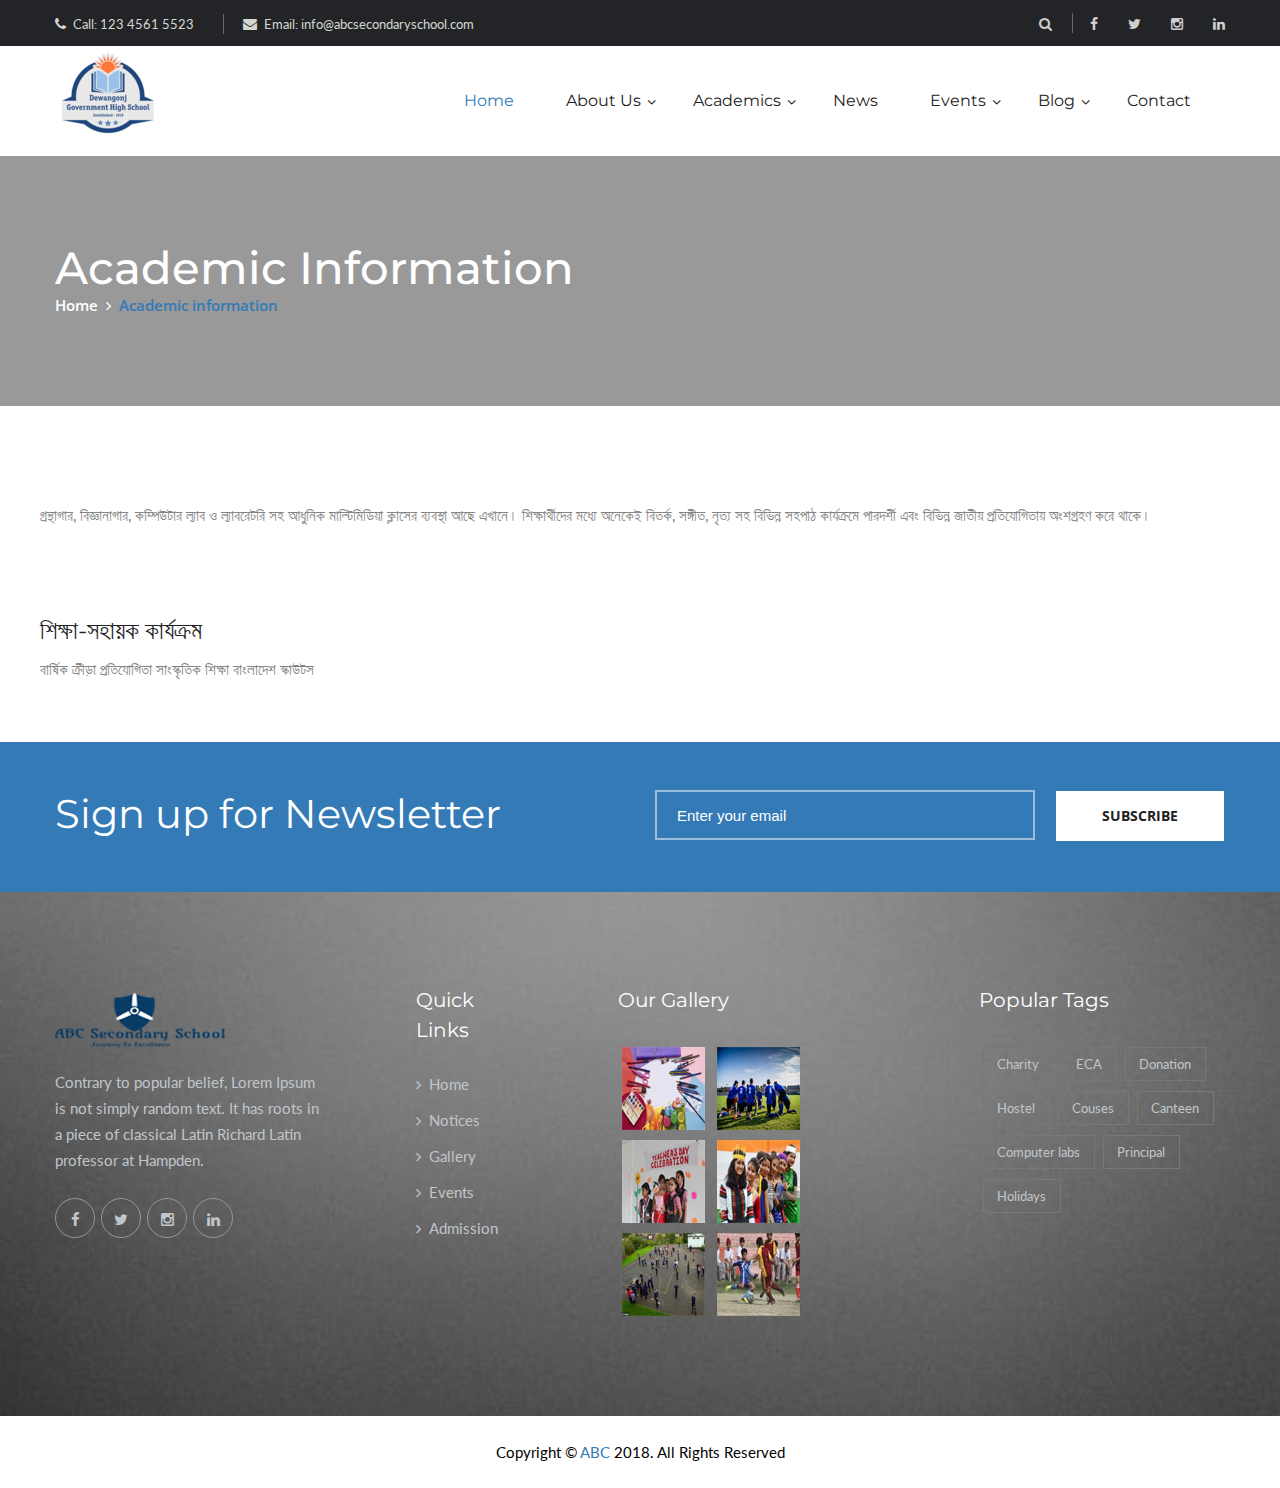
==== commit 70960cd2: "Description edited" ====
--- a/academic-information.html
+++ b/academic-information.html
@@ -228,33 +228,16 @@
             <div class="row">
 
                 <div class="page-content">
-            <p>From the administrative point of view the school is divided broadly into two sections – Lower Secondary Level (LSL) and Higher Secondary Level (HSL).</p>
-
-            <b>LSL</b><br>
-
-LSL includes Grades 5 to 8. At this level, the school follows the national curriculum tailored to the needs of Budhanilkantha School (BNKS). English, Nepali, Mathematics, Social Studies, Science, Physical Education, Vocational Studies, Computer Science, Environmental Science, Moral Education and Expressive Arts are taught to all students. Expressive arts include music, dance and fine art. Scouting and martial arts are included in the course.<br>
-
-<b>HSL</b><br>
-
-HSL includes Grades 9 and above. At this level, the school follows the national curriculum up to grade 10. At the end of the 10th grade students take the School Leaving Certificate Examination (SLC), the national exam of Nepal conducted by the Ministry of Education, Nepal. English, Nepali, Mathematics, Social Studies, Science and Health, Population and Environmental Education are the compulsory subjects. Students can opt between Additional Mathematics, Economics, Geography, Accounts and Office Management and Computer Science.<br>
-
-<p>After the SLC, students can follow either of the two courses:</p>
-
-The Grade 11 and 12 (science) programme of Higher Secondary Board of Nepal. The subjects offered in grade 11 are: English, Mathematics, Physics, Chemistry, Biology and Computer Studies. The subjects offered in grade 12 are Nepali, English, Physics, Chemistry and Biology or Mathematics.
-The GCE Advance Level (A-level) programme of the Cambridge University, UK. It is a two-year programme and the following combinations of subjects are available.<br>
-i. Physics, Chemistry and Biology<br>
-
-ii. Physics, Chemistry and Economics<br>
-
-iii. Physics, Chemistry and Further Mathematics<br>
-
-iv. Economics, Business Studies and Further Mathematics<br>
-
-v. Economics, Business Studies and Sociology<br>
-
-<p>AS Level English Language and Mathematics are compulsory subjects all A Level Students.  Besides these combinations, students are free to appear in any one or more subjects of their choice in their own initiative.</p>
-
-
+                    <p>
+                    গ্রন্থাগার, বিজ্ঞানাগার, কম্পিউটার ল্যাব ও ল্যাবরেটরি সহ আধুনিক মাল্টিমিডিয়া ক্লাসের ব্যবস্থা আছে এখানে। 
+                    শিক্ষার্থীদের মধ্যে অনেকেই বিতর্ক, সঙ্গীত, নৃত্য সহ বিভিন্ন সহপাঠ কার্যক্রমে 
+                    পারদর্শী এবং বিভিন্ন জাতীয় প্রতিযোগিতায় অংশগ্রহণ করে থাকে।
+                    <br><br><br><br>
+                    <h3>শিক্ষা-সহায়ক কার্যক্রম</h3>
+বার্ষিক ক্রীড়া প্রতিযোগিতা
+সাংস্কৃতিক শিক্ষা
+বাংলাদেশ স্কাউটস
+                </p>
         </div>
               
             </div>
